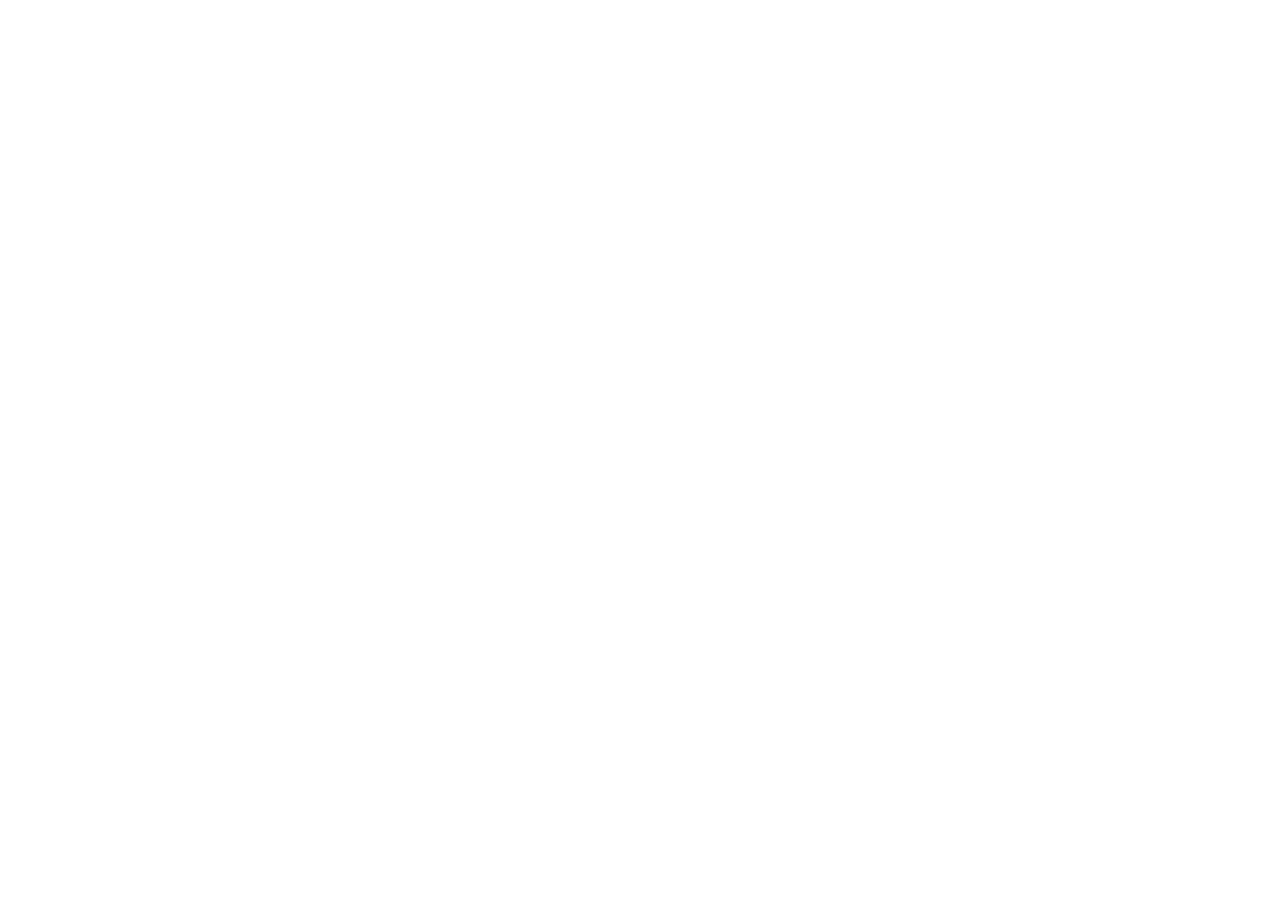
==== index2.html @ 71eceeef "test arrow" ====
<!DOCTYPE html>
<html lang="en">
<head>
    <meta charset="UTF-8">
    <meta name="viewport" content="width=device-width, initial-scale=1.0">
    <meta http-equiv="X-UA-Compatible" content="ie=edge">
    <title>Document</title>
    
    <link rel="stylesheet" href="scrolling.css">
    
</head>
<body>
        
        <div class="scroll"></div>
</body>
</html>
---- scrolling.css ----
.scroll {
    z-index: 9999;
	width: 50px;
    height: 50px;
    top: -10px;
	border: 2px solid white;
	border-radius: 50%;
	position: relative;
	animation: down 1.5s infinite;
	-webkit-animation: down 1.5s infinite;
	&::before {
		content: '';
		position: absolute;
		top: 12px;
		left: 15px;
		width: 18px;
		height: 18px;
		border-left: 2px solid white;
  	border-bottom: 2px solid white;
		transform: rotate(-45deg);
	}
}

@keyframes down {
	0% {
		transform: translate(0);
	}
	20% {
		transform: translateY(10px);
	}
	40% {
		transform: translate(0);
	}
}

@-webkit-keyframes down {
	0% {
		transform: translate(0);
	}
	20% {
		transform: translateY(10px);
	}
	40% {
		transform: translate(0);
	}
}
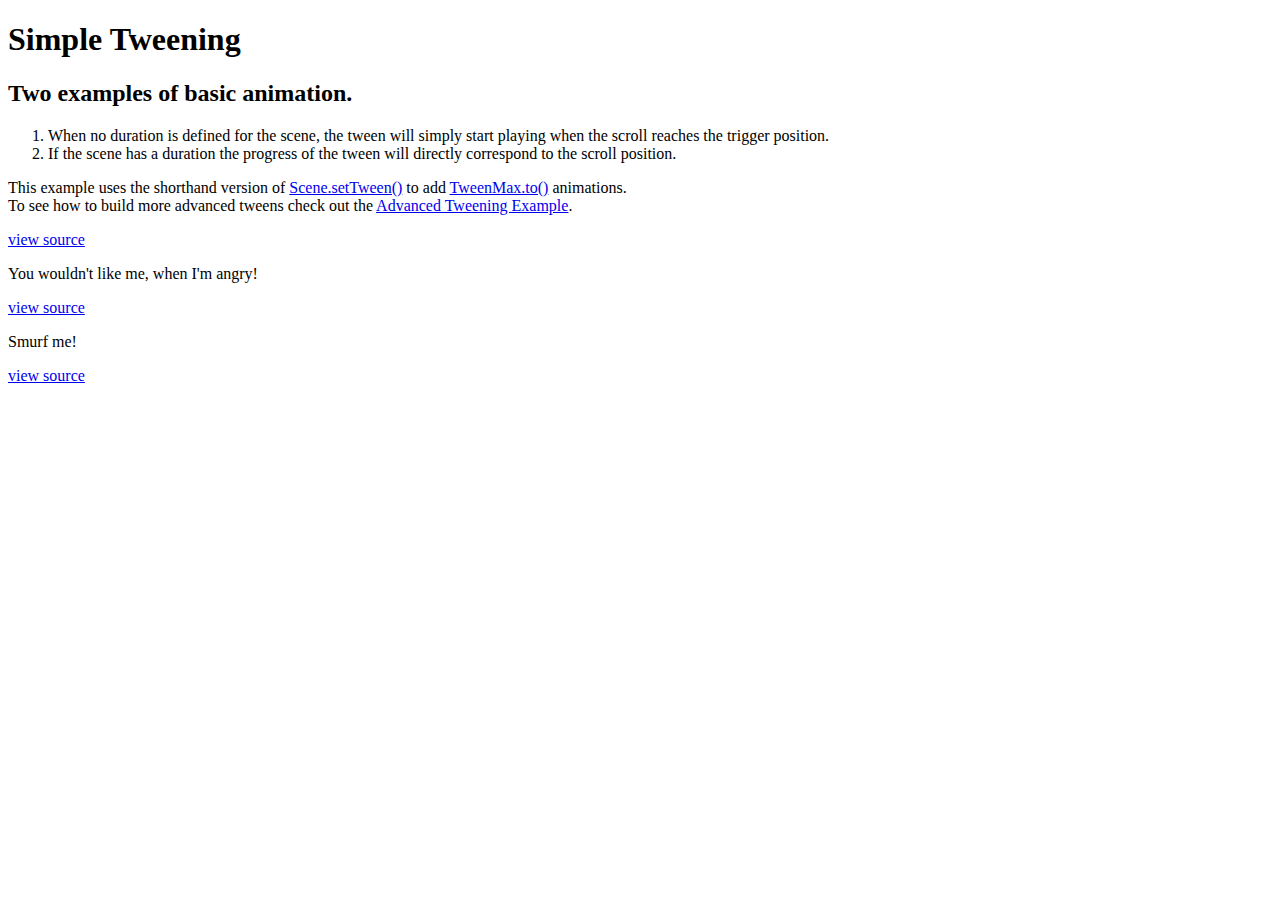
==== commit 8a4a5b1f: "update clacking animation" ====
--- a/index2.html
+++ b/index2.html
@@ -10,7 +10,63 @@
     
 </head>
 <body>
-        
-        <div class="scroll"></div>
+    <div class="scrollContent">
+        <section id="titlechart">
+            <div id="description">
+                <h1 class="badge gsap">Simple Tweening</h1>
+                <h2>Two examples of basic animation.</h2>
+                <ol>
+                    <li>When no duration is defined for the scene, the tween will simply start playing when the scroll reaches the trigger position.</li>
+                    <li>If the scene has a duration the progress of the tween will directly correspond to the scroll position.</li>
+                </ol>
+                <p>
+                    This example uses the shorthand version of <a href="../../docs/animation.GSAP.html#Scene.setTween">Scene.setTween()</a> to add <a href="http://greensock.com/docs/#/HTML5/GSAP/TweenMax/to/" target="_blank">TweenMax.to()</a> animations.<br>
+                    To see how to build more advanced tweens check out the <a href="../advanced/advanced_tweening.html">Advanced Tweening Example</a><a>.
+                </a></p><a>
+                </a><a href="#" class="viewsource">view source</a>
+            </div>
+            <script>
+                // init controller
+                var controller = new ScrollMagic.Controller();
+            </script>
+        </section>
+        <section class="demo">
+            <div class="spacer s2"></div>
+            <div id="trigger1" class="spacer s0"></div>
+            <div id="animate1" class="box2 skin">
+                <p>You wouldn't like me, when I'm angry!</p>
+                <a href="#" class="viewsource">view source</a>
+            </div>
+            <div class="spacer s2"></div>
+            <script>
+                    // build scene
+                    var scene = new ScrollMagic.Scene({
+                                        triggerElement: "#trigger1"
+                                    })
+                                    .setTween("#animate1", 0.5, {backgroundColor: "green", scale: 2.5}) // trigger a TweenMax.to tween
+                                    .addIndicators({name: "1 (duration: 0)"}) // add indicators (requires plugin)
+                                    .addTo(controller);
+            </script>
+        </section>
+        <section class="demo">
+            <div class="spacer s1"></div>
+            <div id="trigger2" class="spacer s1"></div>
+            <div class="spacer s0"></div>
+            <div id="animate2" class="box1 black">
+                <p>Smurf me!</p>
+                <a href="#" class="viewsource">view source</a>
+            </div>
+            <div class="spacer s2"></div>
+            <script>
+                // build scene
+                var scene = new ScrollMagic.Scene({triggerElement: "#trigger2", duration: 300})
+                                // animate color and top border in relation to scroll position
+                                .setTween("#animate2", {borderTop: "30px solid white", backgroundColor: "blue", scale: 0.7}) // the tween durtion can be omitted and defaults to 1
+                                .addIndicators({name: "2 (duration: 300)"}) // add indicators (requires plugin)
+                                .addTo(controller);
+            </script>
+        </section>
+        <div class="spacer s_viewport"></div>
+    </div>
 </body>
 </html>